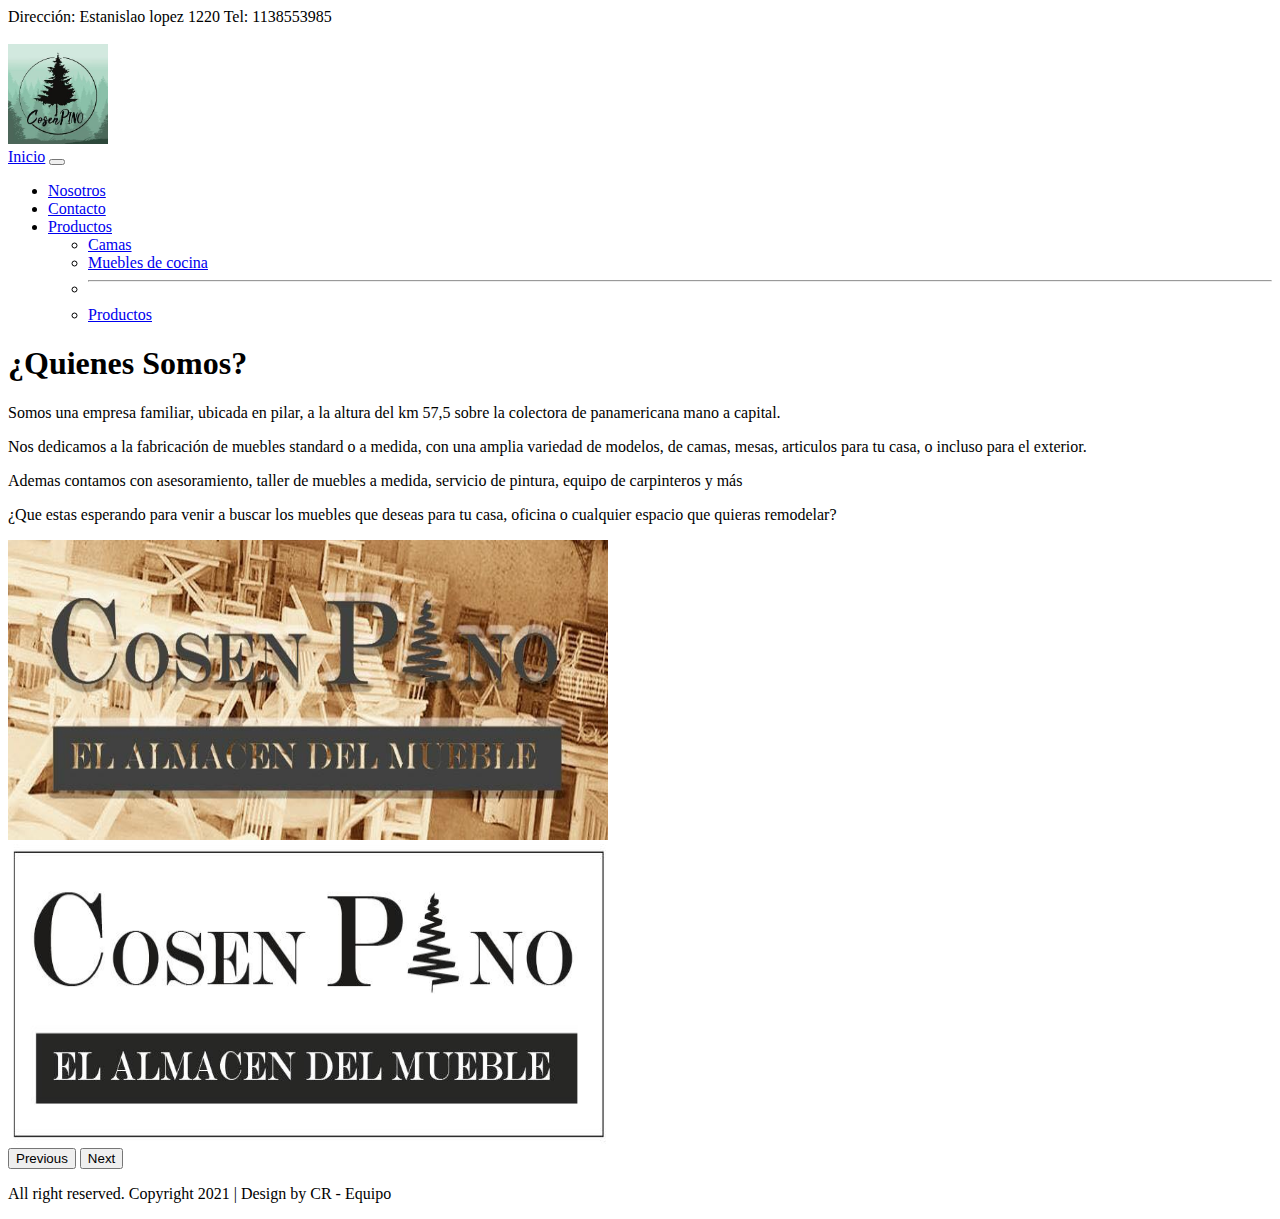
==== Nosotros.html @ cfaffff5 "ingreso proyecto" ====
<!DOCTYPE html> 
<html>
<head>
    <meta charset="utf-8">
    <meta name="viewport" content="width=device-width, initial=scale=1.0">
    <!--SEO-->
    <meta name="keywords" content="muebles, pino, carpinteria, carpinteros, laqueado, venta, compra  ">

<title> Pagina Nosotros de Cosenpino - El almacen del mueble </title>

<!--Descripcion-->
<meta name="Description" content= "Somos una mueblería, ubicada en pilar, con más de 5 años en el mercado.">
<!--fin de SEO-->
   
<!--Mis estilos-->
<link rel="stylesheet" href="css/estilos.css"/>
<!--Bootstrap Online-->
<link href="https://cdn.jsdelivr.net/npm/bootstrap@5.1.3/dist/css/bootstrap.min.css" rel="stylesheet" integrity="sha384-1BmE4kWBq78iYhFldvKuhfTAU6auU8tT94WrHftjDbrCEXSU1oBoqyl2QvZ6jIW3" crossorigin="anonymous">

</head>
<!--Cuerpo de la página-->

<body>
    <!--header de la pagina-->
    <header >
        <div class="contactoHeader">
          <adress class="negrita" > Dirección: Estanislao lopez 1220</adress>
          <adress class="negrita"> Tel: 1138553985</address>
          </div>
            <br>
        <div class="imgHeader">
  
          <a href="index.html"> <img class="bordesRedondeados" src= "recursoscosenpino/Cosenlogo.jpg" alt="cosenpino logo" width="100px" height="100px"/></a>
        </div>
    <!--Menú-->
    <nav class="navbar navbar-expand-lg navbar-light  backgroundNav">
      <div class="container-fluid">
        <a class="navbar-brand" href="index.html">Inicio</a>
        <button class="navbar-toggler" type="button" data-bs-toggle="collapse" data-bs-target="#navbarSupportedContent" aria-controls="navbarSupportedContent" aria-expanded="false" aria-label="Toggle navigation">
          <span class="navbar-toggler-icon"></span>
        </button>
        <div class="collapse navbar-collapse" id="navbarSupportedContent">
          <ul class="navbar-nav me-auto mb-2 mb-lg-0">
            <li class="nav-item">
              <a class="nav-link active" aria-current="page" href="Nosotros.html">Nosotros</a>
            </li>
            <li class="nav-item">
              <a class="nav-link" href="Contacto.html">Contacto</a>
            </li>
            <li class="nav-item dropdown">
              <a class="nav-link dropdown-toggle" href="Productos.html" id="navbarDropdown" role="button" data-bs-toggle="dropdown" >
                Productos
              </a>
              <ul class="dropdown-menu" aria-labelledby="navbarDropdown">
                <li><a class="dropdown-item" href="#">Camas</a></li>
                <li><a class="dropdown-item" href="#">Muebles de cocina</a></li>
                <li><hr class="dropdown-divider"></li>
                <li><a class="dropdown-item" href="Productos.html">Productos</a></li>
              </ul>
            </li>
          </ul>
        
        </div>
      </div>
    </nav>
</header>

    
<!--Contenido principal-->

<main>
<h1 class=" subrayado textoGrande subtituloIndex">¿Quienes Somos?</h1>

    <div> 
<article class="interlineado articleCenter">
<p> Somos una empresa familiar, ubicada en pilar, a la altura del km 57,5 sobre la colectora de panamericana mano a capital. </p>
<p>Nos dedicamos a la fabricación de muebles standard o a medida, con una amplia variedad de modelos, de camas, mesas, articulos para tu casa, o incluso para el exterior.
</p>
<p> Ademas contamos con asesoramiento, taller de muebles a medida, servicio de pintura, equipo de carpinteros y más</p>
<p>¿Que estas esperando para venir a buscar los muebles que deseas para tu casa, oficina o cualquier espacio que quieras remodelar? </p>
</div>

<!--Cosen Banner-->
<!--Carrusel de fotos-->


<div id="carouselExampleControls" class="carousel slide" data-bs-ride="carousel">
  <div class="carousel-inner">
    <div class="carousel-item active">
      <img src="recursoscosenpino/Cosenbanner.jpg" class="d-block w-100" alt="banner 1" width="600" height="300">
    </div>
    <div class="carousel-item">
      <img src="recursoscosenpino/cosenbanner2.jpg" class="d-block w-100" alt="banner 2" width="600" height="300">
    </div>
  </div>
  <button class="carousel-control-prev" type="button" data-bs-target="#carouselExampleControls" data-bs-slide="prev">
    <span class="carousel-control-prev-icon" aria-hidden="true"></span>
    <span class="visually-hidden">Previous</span>
  </button>
  <button class="carousel-control-next" type="button" data-bs-target="#carouselExampleControls" data-bs-slide="next">
    <span class="carousel-control-next-icon" aria-hidden="true"></span>
    <span class="visually-hidden">Next</span>
  </button>
</div>


</main>



<!--BootsTrapJS-->
<script src="https://cdn.jsdelivr.net/npm/bootstrap@5.1.3/dist/js/bootstrap.bundle.min.js" integrity="sha384-ka7Sk0Gln4gmtz2MlQnikT1wXgYsOg+OMhuP+IlRH9sENBO0LRn5q+8nbTov4+1p" crossorigin="anonymous"></script>

</body>
<!--Este es el pie de página-->
<footer class=" footer negrita capitalizar anima"><p>All right reserved. Copyright 2021 | Design by CR - Equipo</p> </footer>

</html>
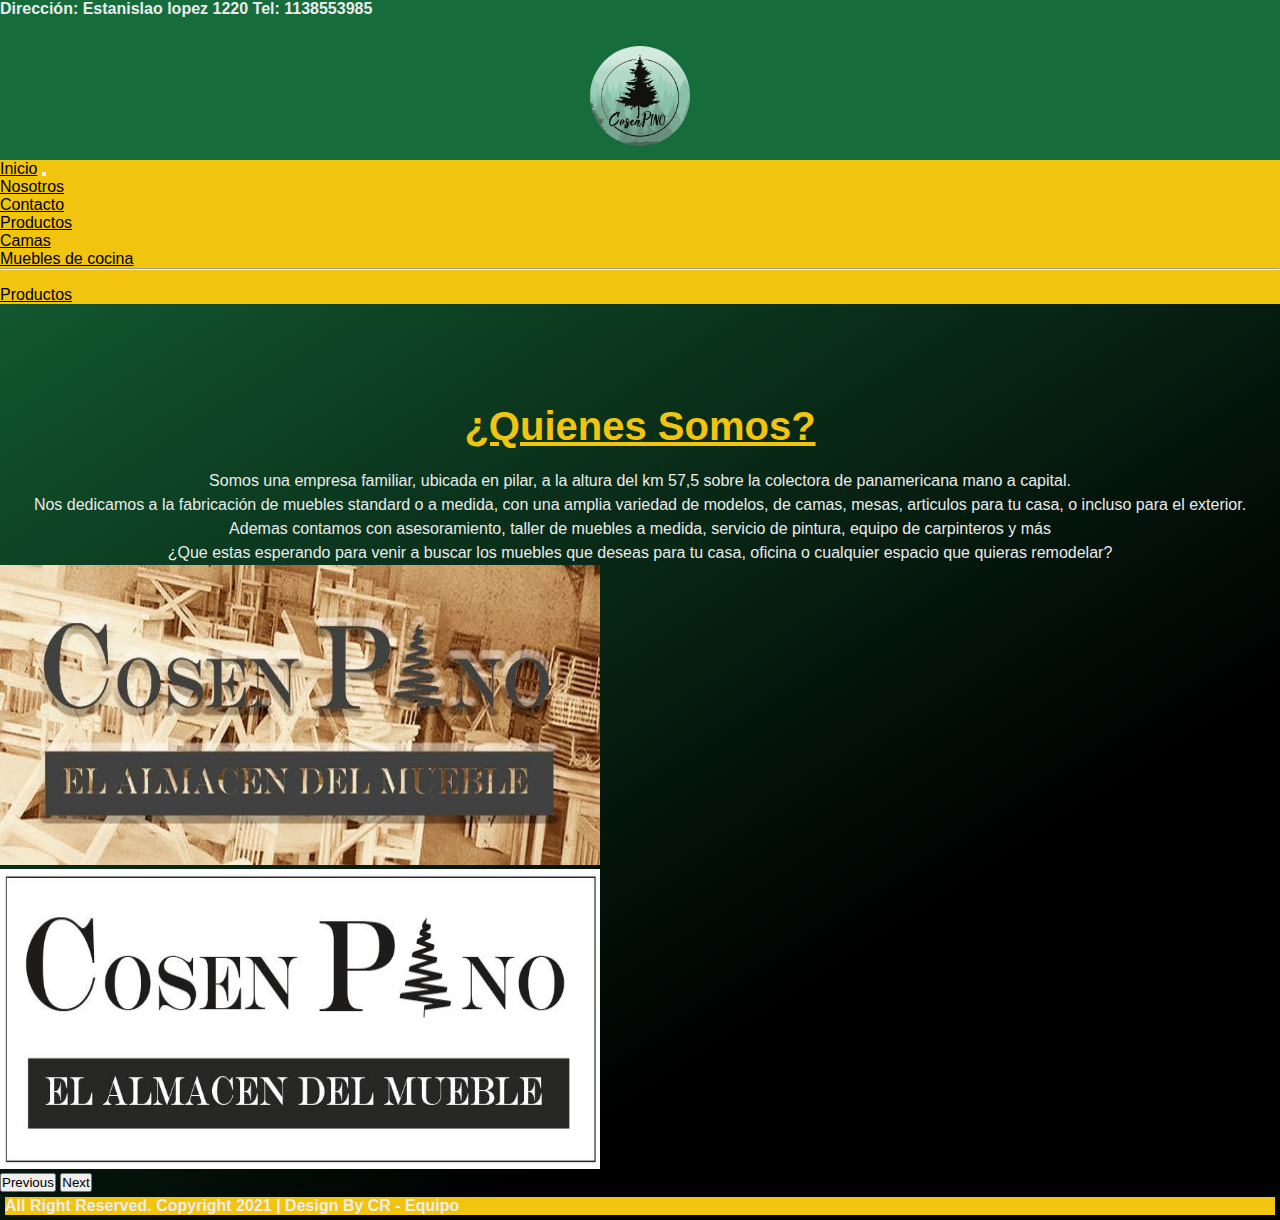
==== commit 3eaa628d: "Cambio en css" ====
--- a/Nosotros.html
+++ b/Nosotros.html
@@ -13,7 +13,7 @@
 <!--fin de SEO-->
    
 <!--Mis estilos-->
-<link rel="stylesheet" href="css/estilos.css"/>
+<link rel="stylesheet" href="estilos.css"/>
 <!--Bootstrap Online-->
 <link href="https://cdn.jsdelivr.net/npm/bootstrap@5.1.3/dist/css/bootstrap.min.css" rel="stylesheet" integrity="sha384-1BmE4kWBq78iYhFldvKuhfTAU6auU8tT94WrHftjDbrCEXSU1oBoqyl2QvZ6jIW3" crossorigin="anonymous">
 
@@ -115,4 +115,4 @@
 <!--Este es el pie de página-->
 <footer class=" footer negrita capitalizar anima"><p>All right reserved. Copyright 2021 | Design by CR - Equipo</p> </footer>
 
-</html>+</html>
--- a/estilos.css
+++ b/estilos.css
@@ -0,0 +1,175 @@
+ /*Reseted CSS*/
+ * {margin: 0;
+    padding: 0;}
+    
+    
+    
+     /* Estilos Generales*/
+    
+    /*  Fuente*/
+    @import url('https://fonts.googleapis.com/css2?family=Tajawal:wght@300&display=swap');
+    
+    html { font-family: "Tajawal", sans-serif;
+    }
+    
+    /* Color Fondos */
+    header {background-color: #166d3b;
+    }
+    
+    body {background-color: #166d3b;
+        background-image: linear-gradient(147deg, #166d3b 0%, #000000 74%);
+        width: 100%;
+    height: 100% 
+    }
+    
+    
+    footer{background-color: #F1C40F;
+    border-color: black;
+    border: 10px;
+    margin: 5px;
+    
+    }
+    
+    /* colores */
+    
+    h1 { color: #F1C40F ;}
+    h2{ color:#F1C40F;
+    }
+    h3 {color:#EAECEE}
+    h4{color:#EAECEE}
+    adress {color:#EAECEE}
+    aside {color: black;
+        align-content: flex-start;
+        margin-left: 10px;}
+    ul{color:#EAECEE}
+    p{color: #EAECEE}
+    a { color: black !important;} 
+    td{ color:#E5E8E8}
+    label{ color: #F1C40F}
+    .fondo {background-color: #117A65; }
+    .sectionProductos{align-content: center;
+    margin-left: 300px;
+    margin-top: -1600px;
+    width: 800px;}
+    .backgroundNav{background-color: #F1C40F;}
+    
+    /* Clases */
+    .bordesRedondeados {border-radius: 50%;}
+    
+    /* Estilos de texto */
+    .titulo{text-align: center;}
+    .negrita {font-weight: bold;}
+    .textoGrande {font-size:  40px; ;}
+    .textoRelativo {font-size: 200%;}
+    .capitalizar {text-transform: capitalize;}
+    .interlineado {line-height:150% ;}
+    .subrayado {text-decoration: underline;}
+    .articleCenter{text-align: center;
+    margin-top: 20px;}
+    
+    
+    
+            /*Transformaciones*/
+    .escalar{transition: width 1s, height 1s;}
+    .escalar:hover{ width: 200px;
+        height: 200px;
+    border: solid black 1px;}
+    
+    
+    
+    /*Animación
+    .anima {animation-name: efectito;
+        animation-iteration-count: infinite;
+        animation-duration: 3s;
+        background-color: #F1C40F;}
+    */
+
+    /*clases en flex*/
+    .imgHeader{ display:flex;
+    justify-content:center;
+    margin: 10px;
+    }
+    .flexNav{display: flex;
+    justify-content: end;
+    list-style-type: none;
+    background-color: #F1C40F;}
+    .liFlex{display: flex;
+    margin-right: 10px;}
+    .imgBanner{display: flex;
+    margin-top: 30px;
+    margin-left: auto;
+    margin-right: auto;
+    margin-bottom: 20px;}
+    .formFlex {display: flex;
+    display: block;
+    justify-content: start;
+    margin-left: 20px
+    ;}
+    .labelForm{display: flex;
+        justify-content: start;
+    margin-top: 10px;
+    }
+    .maps{display: flex;
+    justify-content: end;
+    margin-top: 20px;}
+    
+    .subtituloIndex{text-align: center;
+    margin-top: 100px;}
+    .contactoIndex{text-align: end;
+    margin-right: 10px;}
+    .contacto{text-align: start;
+    margin-top: 20px;}
+    .subtituloProductos{margin-top: 20px;}
+    
+    
+    /*Grids*/
+    .galeriaDeFotos{display: grid;
+        grid-template-columns: repeat(3, 1fr);
+        grid-template-rows: repeat(9, 1fr);
+        width: auto;
+         }
+    
+    /*
+     @keyframes efectito {
+         0%{transform: translateX(80%);}
+    
+         50%{transform: translateX(40%);}
+    
+         100%{transform:translateX(0%)}
+     }*/
+    
+     
+    
+    
+    
+    
+    
+     
+        /*MEDIA QUERIES
+    /*Tablet
+    @media (min-width:600px ) and (max-width:1024){
+    body {background-color:#117A65;}
+    
+    
+    .gridContainerIndex{display: grid;
+        
+    
+        grid-template-areas:
+         "header header header header"
+        "prodcutos productos productos productos"
+        "nosotros nosotros contacto contacto"
+        "nosotros nosotros contacto contacto"
+        "footer footer footer footer";
+        ;}*/
+    
+    /*mobile
+    @media (min-width: 320px) and (max-width:599px){
+    body{ background-color: #117A65} 
+    
+    grid-container-index{display: grid;
+    grid-template-areas:
+     "header header header header"
+    "productos productos productos productos"
+    "nosotros nosotros contacto contacto"
+    "nosotros nosotros contacto contacto"
+    "footer footer footer footer";}*/